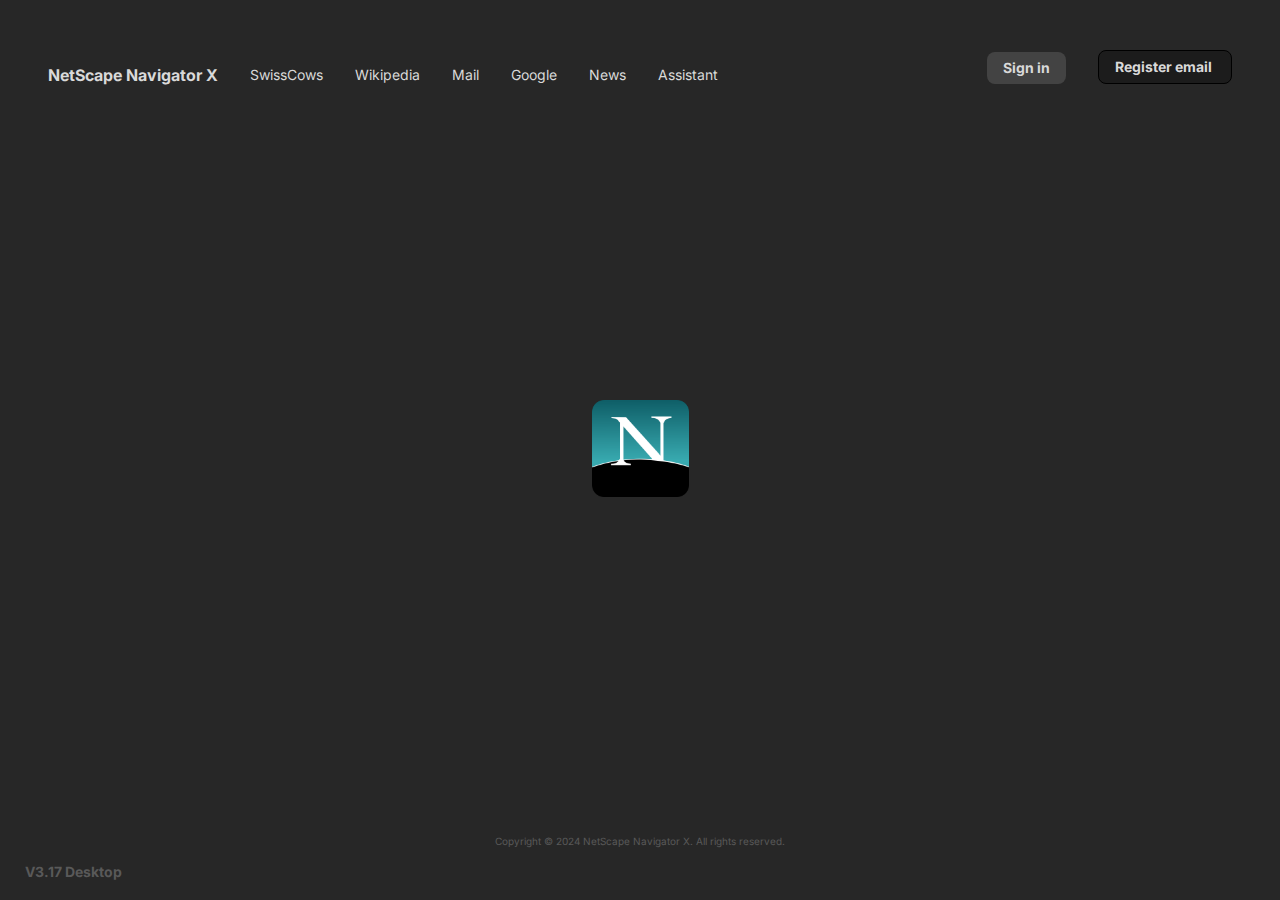
==== index.html @ 331e8b03 "first commit" ====
<!DOCTYPE html>
<html lang="en">
  <head>
    <title>NetScape Navigator X</title>
    <meta property="og:title" content="NetScape Navigator X" />
    <meta name="viewport" content="width=device-width, initial-scale=1.0" />
    <meta charset="utf-8" />
    <meta property="twitter:card" content="summary_large_image" />

    <style data-tag="reset-style-sheet">
      html {  line-height: 1.15;}body {  margin: 0;}* {  box-sizing: border-box;  border-width: 0;  border-style: solid;}p,li,ul,pre,div,h1,h2,h3,h4,h5,h6,figure,blockquote,figcaption {  margin: 0;  padding: 0;}button {  background-color: transparent;}button,input,optgroup,select,textarea {  font-family: inherit;  font-size: 100%;  line-height: 1.15;  margin: 0;}button,select {  text-transform: none;}button,[type="button"],[type="reset"],[type="submit"] {  -webkit-appearance: button;}button::-moz-focus-inner,[type="button"]::-moz-focus-inner,[type="reset"]::-moz-focus-inner,[type="submit"]::-moz-focus-inner {  border-style: none;  padding: 0;}button:-moz-focus,[type="button"]:-moz-focus,[type="reset"]:-moz-focus,[type="submit"]:-moz-focus {  outline: 1px dotted ButtonText;}a {  color: inherit;  text-decoration: inherit;}input {  padding: 2px 4px;}img {  display: block;}html { scroll-behavior: smooth  }
    </style>
    <style data-tag="default-style-sheet">
      html {
        font-family: Inter;
        font-size: 16px;
      }

      body {
        font-weight: 400;
        font-style:normal;
        text-decoration: none;
        text-transform: none;
        letter-spacing: normal;
        line-height: 1.15;
        color: var(--dl-color-gray-black);
        background-color: var(--dl-color-gray-white);

      }
    </style>
    <link
      rel="stylesheet"
      href="https://unpkg.com/animate.css@4.1.1/animate.css"
    />
    <link
      rel="stylesheet"
      href="https://fonts.googleapis.com/css2?family=Inter:wght@100;200;300;400;500;600;700;800;900&amp;display=swap"
      data-tag="font"
    />
    <link
      rel="stylesheet"
      href="https://fonts.googleapis.com/css2?family=Exo+2:ital,wght@0,100;0,200;0,300;0,400;0,500;0,600;0,700;0,800;0,900;1,100;1,200;1,300;1,400;1,500;1,600;1,700;1,800;1,900&amp;display=swap"
      data-tag="font"
    />
    <link
      rel="stylesheet"
      href="https://fonts.googleapis.com/css2?family=Merriweather:ital,wght@0,300;0,400;0,700;0,900;1,300;1,400;1,700;1,900&amp;display=swap"
      data-tag="font"
    />
    <link
      rel="stylesheet"
      href="https://fonts.googleapis.com/css2?family=Noto+Sans:ital,wght@0,100;0,200;0,300;0,400;0,500;0,600;0,700;0,800;0,900;1,100;1,200;1,300;1,400;1,500;1,600;1,700;1,800;1,900&amp;display=swap"
      data-tag="font"
    />
    <link
      rel="stylesheet"
      href="https://unpkg.com/@teleporthq/teleport-custom-scripts/dist/style.css"
    />
  </head>
  <body>
    <link rel="stylesheet" href="./style.css" />
    <div>
      <link href="./index.css" rel="stylesheet" />

      <div class="home-container">
        <header data-role="Header" class="home-header">
          <div class="home-nav">
            <nav
              class="navigation-links-nav navigation-links-root-class-name10"
            >
              <a
                href=""
                target="_blank"
                rel="noreferrer noopener"
                class="navigation-links-link"
              >
                <span>NetScape Navigator X</span>
              </a>
              <a
                href="https://swisscows.com/en"
                target="_blank"
                rel="noreferrer noopener"
                class="navigation-links-link1"
              >
                <span>SwissCows</span>
              </a>
              <a
                href="https://en.wikipedia.org/wiki/Main_Page"
                target="_blank"
                rel="noreferrer noopener"
                class="navigation-links-link2"
              >
                <span>Wikipedia</span>
              </a>
              <a
                href="https://mail.google.com/mail/u/0/?ogbl#inbox"
                target="_blank"
                rel="noreferrer noopener"
                class="navigation-links-link3"
              >
                <span>Mail</span>
              </a>
              <a
                href="https://www.google.com/"
                target="_blank"
                rel="noreferrer noopener"
                class="navigation-links-link4"
              >
                <span>Google</span>
              </a>
              <a
                href="https://apnews.com/"
                target="_blank"
                rel="noreferrer noopener"
                class="navigation-links-link5"
              >
                <span>News</span>
              </a>
              <a
                href="https://chataigpt.org/"
                target="_blank"
                rel="noreferrer noopener"
                class="navigation-links-link6"
              >
                <span>Assistant</span>
              </a>
            </nav>
          </div>
          <div class="home-btn-group">
            <a
              href="https://accounts.google.com"
              target="_blank"
              rel="noreferrer noopener"
              class="home-login button"
            >
              Sign in
            </a>
            <a
              href="mailto:ken20080601@gmail.com?subject=NetScape Navigator X Account Registration"
              class="home-register button"
            >
              <span>
                <span>Register email&nbsp;</span>
                <br />
              </span>
            </a>
          </div>
          <div data-role="BurgerMenu" class="home-burger-menu">
              <path
                d="M128 554.667h768c23.552 0 42.667-19.115 42.667-42.667s-19.115-42.667-42.667-42.667h-768c-23.552 0-42.667 19.115-42.667 42.667s19.115 42.667 42.667 42.667zM128 298.667h768c23.552 0 42.667-19.115 42.667-42.667s-19.115-42.667-42.667-42.667h-768c-23.552 0-42.667 19.115-42.667 42.667s19.115 42.667 42.667 42.667zM128 810.667h768c23.552 0 42.667-19.115 42.667-42.667s-19.115-42.667-42.667-42.667h-768c-23.552 0-42.667 19.115-42.667 42.667s19.115 42.667 42.667 42.667z"
              ></path>
            </svg>
          </div>
          <div data-role="MobileMenu" class="home-mobile-menu">
            <div class="home-nav1">
              <div class="home-container1">
                <img
                  alt="image"
                  src="https://presentation-website-assets.teleporthq.io/logos/logo.png"
                  class="home-image"
                />
                <div data-role="CloseMobileMenu" class="home-menu-close">
                  <svg viewBox="0 0 1024 1024" class="home-icon02">
                    <path
                      d="M810 274l-238 238 238 238-60 60-238-238-238 238-60-60 238-238-238-238 60-60 238 238 238-238z"
                    ></path>
                  </svg>
                </div>
              </div>
              <nav
                class="navigation-links-nav navigation-links-root-class-name11"
              >
                <a
                  href=""
                  target="_blank"
                  rel="noreferrer noopener"
                  class="navigation-links-link"
                >
                  <span>NetScape Navigator X</span>
                </a>
                <a
                  href="https://swisscows.com/en"
                  target="_blank"
                  rel="noreferrer noopener"
                  class="navigation-links-link1"
                >
                  <span>TorLink</span>
                </a>
                <a
                  href="https://en.wikipedia.org/wiki/Main_Page"
                  target="_blank"
                  rel="noreferrer noopener"
                  class="navigation-links-link2"
                >
                  <span>Wikipedia</span>
                </a>
                <a
                  href="https://mail.google.com/mail/u/0/?ogbl#inbox"
                  target="_blank"
                  rel="noreferrer noopener"
                  class="navigation-links-link3"
                >
                  <span>Mail</span>
                </a>
                <a
                  href="https://www.google.com/"
                  target="_blank"
                  rel="noreferrer noopener"
                  class="navigation-links-link4"
                >
                  <span>Google</span>
                </a>
                <a
                  href="https://apnews.com/"
                  target="_blank"
                  rel="noreferrer noopener"
                  class="navigation-links-link5"
                >
                  <span>News</span>
                </a>
                <a
                  href="https://chataigpt.org/"
                  target="_blank"
                  rel="noreferrer noopener"
                  class="navigation-links-link6"
                >
                  <span>Assistant</span>
                </a>
              </nav>
            </div>
            <div>
              <svg viewBox="0 0 950.8571428571428 1024" class="home-icon04">
                <path
                  d="M925.714 233.143c-25.143 36.571-56.571 69.143-92.571 95.429 0.571 8 0.571 16 0.571 24 0 244-185.714 525.143-525.143 525.143-104.571 0-201.714-30.286-283.429-82.857 14.857 1.714 29.143 2.286 44.571 2.286 86.286 0 165.714-29.143 229.143-78.857-81.143-1.714-149.143-54.857-172.571-128 11.429 1.714 22.857 2.857 34.857 2.857 16.571 0 33.143-2.286 48.571-6.286-84.571-17.143-148-91.429-148-181.143v-2.286c24.571 13.714 53.143 22.286 83.429 23.429-49.714-33.143-82.286-89.714-82.286-153.714 0-34.286 9.143-65.714 25.143-93.143 90.857 112 227.429 185.143 380.571 193.143-2.857-13.714-4.571-28-4.571-42.286 0-101.714 82.286-184.571 184.571-184.571 53.143 0 101.143 22.286 134.857 58.286 41.714-8 81.714-23.429 117.143-44.571-13.714 42.857-42.857 78.857-81.143 101.714 37.143-4 73.143-14.286 106.286-28.571z"
                ></path></svg
              ><svg viewBox="0 0 877.7142857142857 1024" class="home-icon06">
                <path
                  d="M585.143 512c0-80.571-65.714-146.286-146.286-146.286s-146.286 65.714-146.286 146.286 65.714 146.286 146.286 146.286 146.286-65.714 146.286-146.286zM664 512c0 124.571-100.571 225.143-225.143 225.143s-225.143-100.571-225.143-225.143 100.571-225.143 225.143-225.143 225.143 100.571 225.143 225.143zM725.714 277.714c0 29.143-23.429 52.571-52.571 52.571s-52.571-23.429-52.571-52.571 23.429-52.571 52.571-52.571 52.571 23.429 52.571 52.571zM438.857 152c-64 0-201.143-5.143-258.857 17.714-20 8-34.857 17.714-50.286 33.143s-25.143 30.286-33.143 50.286c-22.857 57.714-17.714 194.857-17.714 258.857s-5.143 201.143 17.714 258.857c8 20 17.714 34.857 33.143 50.286s30.286 25.143 50.286 33.143c57.714 22.857 194.857 17.714 258.857 17.714s201.143 5.143 258.857-17.714c20-8 34.857-17.714 50.286-33.143s25.143-30.286 33.143-50.286c22.857-57.714 17.714-194.857 17.714-258.857s5.143-201.143-17.714-258.857c-8-20-17.714-34.857-33.143-50.286s-30.286-25.143-50.286-33.143c-57.714-22.857-194.857-17.714-258.857-17.714zM877.714 512c0 60.571 0.571 120.571-2.857 181.143-3.429 70.286-19.429 132.571-70.857 184s-113.714 67.429-184 70.857c-60.571 3.429-120.571 2.857-181.143 2.857s-120.571 0.571-181.143-2.857c-70.286-3.429-132.571-19.429-184-70.857s-67.429-113.714-70.857-184c-3.429-60.571-2.857-120.571-2.857-181.143s-0.571-120.571 2.857-181.143c3.429-70.286 19.429-132.571 70.857-184s113.714-67.429 184-70.857c60.571-3.429 120.571-2.857 181.143-2.857s120.571-0.571 181.143 2.857c70.286 3.429 132.571 19.429 184 70.857s67.429 113.714 70.857 184c3.429 60.571 2.857 120.571 2.857 181.143z"
                ></path></svg
              ><svg viewBox="0 0 602.2582857142856 1024" class="home-icon08">
                <path
                  d="M548 6.857v150.857h-89.714c-70.286 0-83.429 33.714-83.429 82.286v108h167.429l-22.286 169.143h-145.143v433.714h-174.857v-433.714h-145.714v-169.143h145.714v-124.571c0-144.571 88.571-223.429 217.714-223.429 61.714 0 114.857 4.571 130.286 6.857z"
                ></path>
              </svg>
            </div>
          </div>
        </header>
        <div class="home-hero">
          <div class="home-container2">
            <div class="bottomleft">V3.17 Desktop</div>
             <img
               alt="image"
               src="public/image.png"
               class="home-image1"
               id="changeableImage"
               onclick="changeImage()"
             />
            <span>&nbsp; &nbsp;</span>
            <span>&nbsp; &nbsp;</span>
            <script async src="https://cse.google.com/cse.js?cx=3058027edbed54bd6">
            </script>
            <div class="gcse-search"></div>
            <span>&nbsp; &nbsp;</span>
            <span id="clock"></span>
          </div>
        </div>
        <a
          href="https://codedtuna.netlify.app/"
          target="_blank"
          rel="noreferrer noopener"
          class="home-link1"
        >
        Copyright © 2024 NetScape Navigator X. All rights reserved.
        </a>
      </div>
    </div>
    <script type="text/javascript">
      var clockElement = document.getElementById('clock');

      function updateClock() {
          var now = new Date();
          var hours = now.getHours() % 12 || 12; // Convert to 12-hour format
          var minutes = now.getMinutes();
          var seconds = now.getSeconds();
          var date = now.toDateString();

          // Format time
          var timeString = `${hours}:${addLeadingZero(minutes)}:${addLeadingZero(seconds)}`;
          // Combine time and date
          var dateTimeString = `${date} ${timeString}`;

          // Update clock text content
          clockElement.textContent = dateTimeString;
      }

      // Add leading zero if single digit
      function addLeadingZero(number) {
          return (number < 10 ? '0' : '') + number;
      }

      // Update clock every second
      setInterval(updateClock, 1000);

      // Add event listener to open URL when clock is clicked
      clockElement.addEventListener('click', function() {
          window.open('https://time.is', '_blank'); // Replace YOUR_URL_HERE with your desired URL
      });
  </script>
  <script>
    function changeImage() {
        var img = document.getElementById('changeableImage');
        // Toggle between two images
        if (img.src.endsWith('image.png')) {
            img.src = 'public/gif logo.gif'; // Change this to the path of your second image
        } else {
            img.src = 'public/image.png'; // Change this to the path of your first image
        }
    }
</script>
  </body>
</html>
---- style.css ----
:root {
  --dl-color-gray-500: #595959;
  --dl-color-gray-700: #999999;
  --dl-color-gray-900: #D9D9D9;
  --dl-size-size-large: 144px;
  --dl-size-size-small: 48px;
  --dl-color-danger-300: #A22020;
  --dl-color-danger-500: #BF2626;
  --dl-color-danger-700: #E14747;
  --dl-color-gray-black: #000000;
  --dl-color-gray-white: #FFFFFF;
  --dl-size-size-medium: 96px;
  --dl-size-size-xlarge: 192px;
  --dl-size-size-xsmall: 16px;
  --dl-space-space-unit: 16px;
  --dl-color-primary-100: #003EB3;
  --dl-color-primary-300: #0074F0;
  --dl-color-primary-500: #14A9FF;
  --dl-color-primary-700: #85DCFF;
  --dl-color-success-300: #199033;
  --dl-color-success-500: #32A94C;
  --dl-color-success-700: #4CC366;
  --dl-size-size-xxlarge: 288px;
  --dl-size-size-maxwidth: 1400px;
  --dl-radius-radius-round: 50%;
  --dl-space-space-halfunit: 8px;
  --dl-space-space-sixunits: 96px;
  --dl-space-space-twounits: 32px;
  --dl-radius-radius-radius2: 2px;
  --dl-radius-radius-radius4: 4px;
  --dl-radius-radius-radius8: 8px;
  --dl-space-space-fiveunits: 80px;
  --dl-space-space-fourunits: 64px;
  --dl-space-space-threeunits: 48px;
  --dl-space-space-oneandhalfunits: 24px;
}
.button {
  color: var(--dl-color-gray-black);
  display: inline-block;
  padding: 0.5rem 1rem;
  border-color: var(--dl-color-gray-black);
  border-width: 1px;
  border-radius: 4px;
  background-color: var(--dl-color-gray-white);
}
.input {
  color: var(--dl-color-gray-black);
  cursor: auto;
  padding: 0.5rem 1rem;
  border-color: var(--dl-color-gray-black);
  border-width: 1px;
  border-radius: 4px;
  background-color: var(--dl-color-gray-white);
}
.textarea {
  color: var(--dl-color-gray-black);
  cursor: auto;
  padding: 0.5rem;
  border-color: var(--dl-color-gray-black);
  border-width: 1px;
  border-radius: 4px;
  background-color: var(--dl-color-gray-white);
}
.list {
  width: 100%;
  margin: 1em 0px 1em 0px;
  display: block;
  padding: 0px 0px 0px 1.5rem;
  list-style-type: none;
  list-style-position: outside;
}
.list-item {
  display: list-item;
}
.teleport-show {
  display: flex !important;
  transform: none !important;
}
.Heading {
  font-size: 32px;
  font-family: Inter;
  font-weight: 700;
  line-height: 1.15;
  text-transform: none;
  text-decoration: none;
}
.Content {
  font-size: 16px;
  font-family: Inter;
  font-weight: 400;
  line-height: 1.15;
  text-transform: none;
  text-decoration: none;
}
---- index.css ----
.navigation-links-nav {
  flex: 0 0 auto;
  display: flex;
  align-items: center;
  flex-direction: row;
}
.navigation-links-link {
  color: var(--dl-color-gray-900);
  font-size: 16px;
  text-decoration: none;
  font-weight: bold
}
.navigation-links-link1 {
  color: var(--dl-color-gray-900);
  font-size: 14px;
  margin-left: var(--dl-space-space-twounits);
  text-decoration: none;
}
.navigation-links-link2 {
  color: var(--dl-color-gray-900);
  font-size: 14px;
  margin-left: var(--dl-space-space-twounits);
  text-decoration: none;
}
.navigation-links-link3 {
  color: var(--dl-color-gray-900);
  font-size: 14px;
  margin-left: var(--dl-space-space-twounits);
  text-decoration: none;
}
.navigation-links-link4 {
  color: var(--dl-color-gray-900);
  font-size: 14px;
  margin-left: var(--dl-space-space-twounits);
  text-decoration: none;
}
.navigation-links-link5 {
  color: var(--dl-color-gray-900);
  font-size: 14px;
  margin-left: var(--dl-space-space-twounits);
  text-decoration: none;
}
.navigation-links-link6 {
  color: var(--dl-color-gray-900);
  font-size: 14px;
  margin-left: var(--dl-space-space-twounits);
  text-decoration: none;
}








.navigation-links-root-class-name10 {
  align-self: stretch;
}
@media(max-width: 767px) {
  .navigation-links-nav {
    align-items: flex-start;
    flex-direction: column;
  }
  .navigation-links-link {
    margin-bottom: var(--dl-space-space-unit);
  }
  .navigation-links-link1 {
    margin-left: 0;
    margin-bottom: var(--dl-space-space-unit);
  }
  .navigation-links-link2 {
    margin-left: 0;
    margin-bottom: var(--dl-space-space-unit);
  }
  .navigation-links-link3 {
    margin-left: 0;
    margin-bottom: var(--dl-space-space-unit);
  }
  .navigation-links-link4 {
    margin-left: 0;
    margin-bottom: var(--dl-space-space-unit);
  }
  .navigation-links-link5 {
    margin-left: 0;
    margin-bottom: var(--dl-space-space-unit);
  }
  .navigation-links-link6 {
    margin-left: 0;
    margin-bottom: var(--dl-space-space-unit);
  }
}

.home-container {
  width: 100%;
  display: flex;
  overflow: auto;
  min-height: 100vh;
  align-items: center;
  flex-direction: column;
  justify-content: center;
  background-color: #272727;
}
.home-header {
  width: 100%;
  height: 0px;
  display: flex;
  max-width: var(--dl-size-size-maxwidth);
  align-items: flex-end;
  padding-top: var(--dl-space-space-twounits);
  padding-left: var(--dl-space-space-threeunits);
  padding-right: var(--dl-space-space-threeunits);
  padding-bottom: var(--dl-space-space-twounits);
  justify-content: space-between;
}
.home-nav {
  display: flex;
  justify-content: center;
}
.home-btn-group {
  display: flex;
  align-items: flex-start;
  flex-direction: row;
}
.home-login {
  color: var(--dl-color-gray-900);
  font-size: 14px;
  align-self: flex-end;
  border-width: 0px;
  margin-right: var(--dl-space-space-twounits);
  border-radius: var(--dl-radius-radius-radius8);
  text-decoration: none;
  background-color: rgb(67, 67, 67);
  font-weight: bold
}
.home-register {
  color: var(--dl-color-gray-900);
  font-size: 14px;
  align-self: flex-end;
  border-radius: var(--dl-radius-radius-radius8);
  text-decoration: none;
  background-color: rgb(28, 28, 28);
  font-weight: bold
}
.home-burger-menu {
  display: none;
}
.home-icon {
  width: var(--dl-size-size-xsmall);
  height: var(--dl-size-size-xsmall);
}
.home-mobile-menu {
  top: 0px;
  left: 0px;
  width: 100%;
  height: 100vh;
  display: none;
  padding: 32px;
  z-index: 100;
  position: absolute;
  flex-direction: column;
  justify-content: space-between;
  background-color: #1d1d1d;
}
.home-nav1 {
  display: flex;
  align-items: flex-start;
  flex-direction: column;
}
.home-container1 {
  width: 100%;
  display: flex;
  align-items: center;
  margin-bottom: var(--dl-space-space-threeunits);
  justify-content: space-between;
}
.home-image {
  height: 2rem;
}
.home-menu-close {
  display: flex;
  align-items: center;
  justify-content: center;
}
.home-icon02 {
  width: var(--dl-size-size-xsmall);
  height: var(--dl-size-size-xsmall);
}
.home-icon04 {
  width: var(--dl-size-size-xsmall);
  height: var(--dl-size-size-xsmall);
  margin-right: var(--dl-space-space-twounits);
}
.home-icon06 {
  width: var(--dl-size-size-xsmall);
  height: var(--dl-size-size-xsmall);
  margin-right: var(--dl-space-space-twounits);
}
.home-icon08 {
  width: var(--dl-size-size-xsmall);
  height: var(--dl-size-size-xsmall);
}
.home-hero {
  width: 100%;
  height: 590px;
  display: flex;
  padding: var(--dl-space-space-threeunits);
  max-width: var(--dl-size-size-maxwidth);
  min-height: 80vh;
  align-items: center;
  flex-direction: row;
  justify-content: center;
}
.home-container2 {
  flex: 0 0 auto;
  width: 738px;
  height: auto;
  display: flex;
  align-items: center;
  flex-direction: column;
}
.home-link {
  display: contents;
}
/* Original styles for desktop */
.home-image1 {
  width: 97px;
  height: 97px;
  object-fit: cover;
  text-decoration: none;
}

/* Styles for mobile */
@media only screen and (max-width: 767px) {
  .home-image1 {
      width: 80px; /* Adjust as needed for mobile */
      height: auto; /* Maintain aspect ratio */
  }
}
.home-container3 {
  flex: 0 0 auto;
  width: 738px;
  height: auto;
  display: flex;
  align-items: center;
  flex-direction: column;
  justify-content: center;
}
.home-textinput {
  color: #cecece;
  width: 738px;
  height: 36px;
  font-size: 15px;
  align-self: center;
  border-color: #505050;
  border-style: solid;
  border-radius: var(--dl-radius-radius-radius8);
  background-color: #343333;
}
.home-link1 {
  color: var(--dl-color-gray-500);
  font-size: 10px;
  text-decoration: none;
}
@media(max-width: 991px) {
  .home-hero {
    flex-direction: column;
  }
}
@media(max-width: 767px) {
  .home-header {
    padding-left: var(--dl-space-space-twounits);
    padding-right: var(--dl-space-space-twounits);
  }
  .home-nav {
    display: none;
  }
  .home-btn-group {
    display: none;
  }
  .home-burger-menu {
    display: flex;
    align-items: center;
    justify-content: center;
  }
  .home-hero {
    padding-left: var(--dl-space-space-twounits);
    padding-right: var(--dl-space-space-twounits);
  }
}
@media(max-width: 479px) {
  .home-header {
    padding: var(--dl-space-space-unit);
  }
  .home-mobile-menu {
    padding: 16px;
  }
  .home-hero {
    padding-top: var(--dl-space-space-twounits);
    padding-left: var(--dl-space-space-unit);
    padding-right: var(--dl-space-space-unit);
    padding-bottom: var(--dl-space-space-twounits);
  }
}
/* Styles for desktop */
@media only screen and (min-width: 768px) {
    .gsc-control-cse { 
        padding: 0.7%;
        width: 700px;
        border-style: solid;
        border-radius: var(--dl-radius-radius-radius8);
    }
}

/* Styles for mobile */
@media only screen and (max-width: 767px) {
    .gsc-control-cse { 
        padding: 0.5%;
        width: 260px; /* Adjust as needed */
        border-style: solid;
        border-radius: var(--dl-radius-radius-radius8);
    }
}
.bottomleft {
  position: absolute;
  bottom: 20px;
  left: 25px;
  font-size: 14px;
  color: var(--dl-color-gray-500);
  font-weight: bold;
}
#clock{
  color: var(--dl-color-gray-700);
  font-size: 10px;
  align-self: middle;
  
}
/* Hide the element on mobile */
@media only screen and (max-width: 767px) {
  .bottomleft {
      display: none;
  }
}
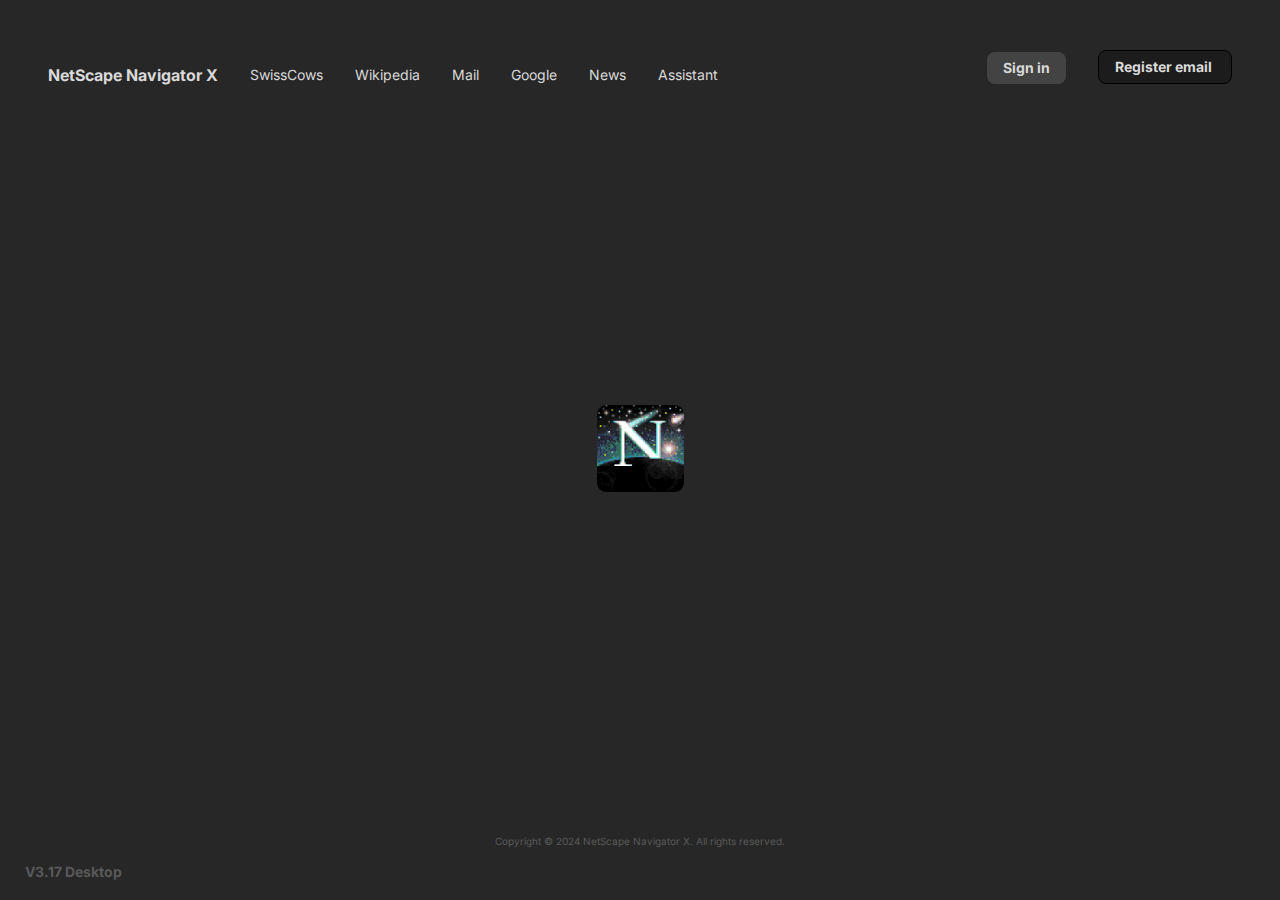
==== commit 444ab5cf: "Logo 87" ====
--- a/index.html
+++ b/index.html
@@ -250,7 +250,7 @@
             <div class="bottomleft">V3.17 Desktop</div>
              <img
                alt="image"
-               src="public/image.png"
+               src="public/gif logo.gif"
                class="home-image1"
                id="changeableImage"
                onclick="changeImage()"
@@ -311,9 +311,9 @@
         var img = document.getElementById('changeableImage');
         // Toggle between two images
         if (img.src.endsWith('image.png')) {
-            img.src = 'public/gif logo.gif'; // Change this to the path of your second image
+            img.src = 'public/image.png'; // Change this to the path of your second image
         } else {
-            img.src = 'public/image.png'; // Change this to the path of your first image
+            img.src = 'public/gif logo.gif'; // Change this to the path of your first image
         }
     }
 </script>
--- a/index.css
+++ b/index.css
@@ -224,8 +224,8 @@
 }
 /* Original styles for desktop */
 .home-image1 {
-  width: 97px;
-  height: 97px;
+  width: 87px;
+  height: 87px;
   object-fit: cover;
   text-decoration: none;
 }
